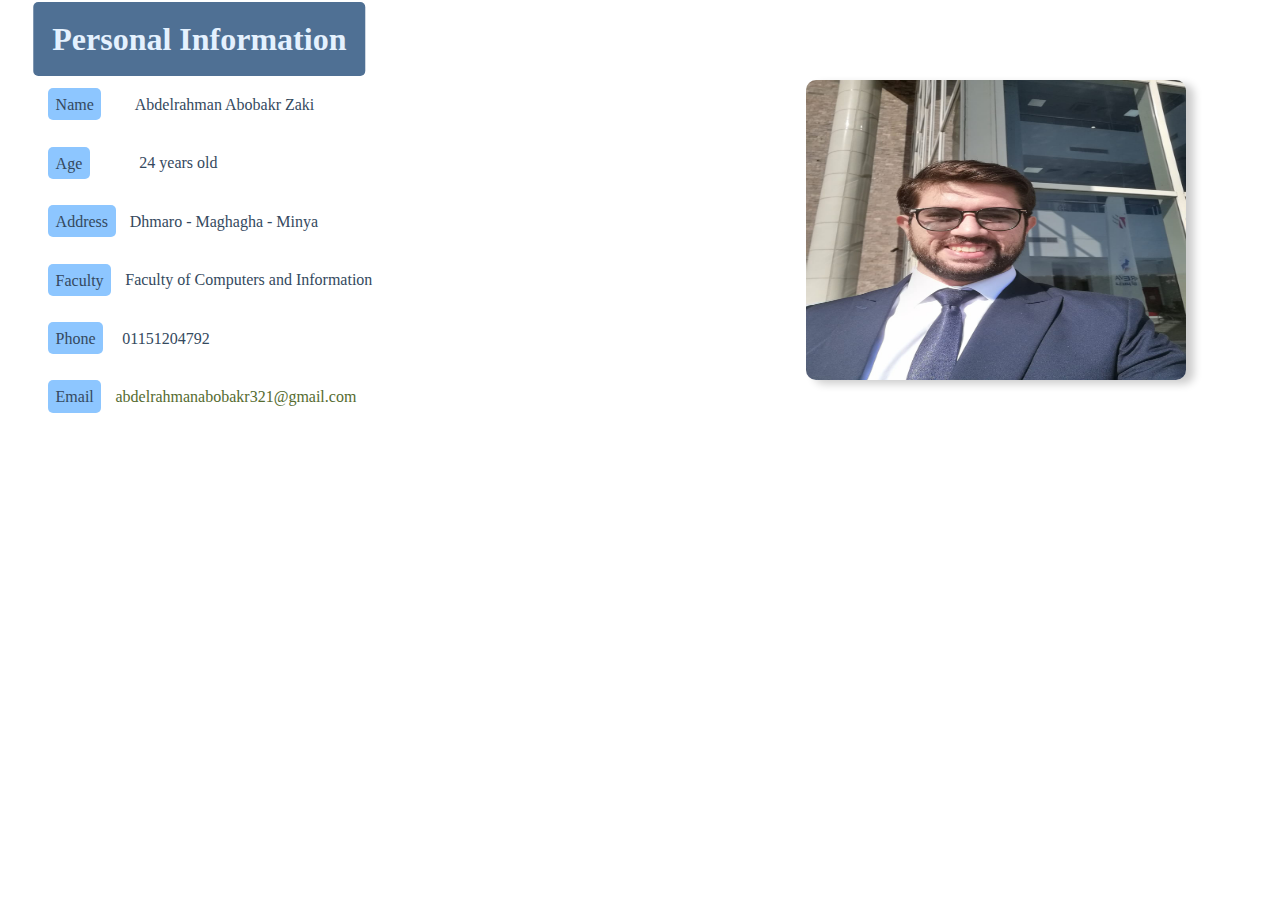
==== home.html @ 05cbeb53 "initial message" ====
<!DOCTYPE html>
<html lang="en">
<head>
    <meta charset="UTF-8">
    <meta name="viewport" content="width=device-width, initial-scale=1.0">
    <title>Main</title>
    <style>
        #main{
            color: #34495e;
        }
        ul{
            width:40%;
        }
        .noli{
            list-style: none;
            margin: auto;
            margin-bottom: 8%;
            
            
        }
        a{
            text-decoration: none;
            color:darkolivegreen;
        }
        img:hover{
            scale: 120%;
        }
        span{
            background-color: #8dc6ff;
            padding: 1.5%;
            margin-right: 2%;
            margin-bottom: 3%;
            border-radius: 5px;
        }
        span#title{
            background-color: #4f7094;
            color: #e4f1fe; 
        }
        h1{
            transform: translateX(2%);
        }
        img{
            width: 30%;
            height: 300px;
            border-radius: 10px; /* Add rounded corners */
            box-shadow: 8px 4px 8px rgba(0, 0, 0, 0.2); 
        }
        p{
            display:inline;
        }
    </style>
</head>
<body>
    <h1><span id="title">Personal Information</span></h1>
    <div id="main" style="display: flex;">
        <ul style="display: block; margin-right: 20%;">
            <li class="noli">
                <span style="margin-right: 6%;">Name</span> Abdelrahman Abobakr Zaki
            </li>
            <li class="noli">
                <span style="margin-right: 9%;">Age</span> 24 years old
            </li>
            <li class="noli">
                <span>Address</span> Dhmaro - Maghagha - Minya
            </li>
            <li class="noli">
                <span>Faculty</span> <p>Faculty of Computers and Information</p>
            </li>
            <li class="noli">
                <span style="margin-right: 3%;">Phone</span> 01151204792
            </li>
            <li class="noli">
                <span>Email</span> <a href="mailto:abdelrahmanabobakr321@gmail.com">abdelrahmanabobakr321@gmail.com</a>
            </li>

        </ul>
        <img src="./resources/personalImage.jpg">
    </div>
</body>
</html>
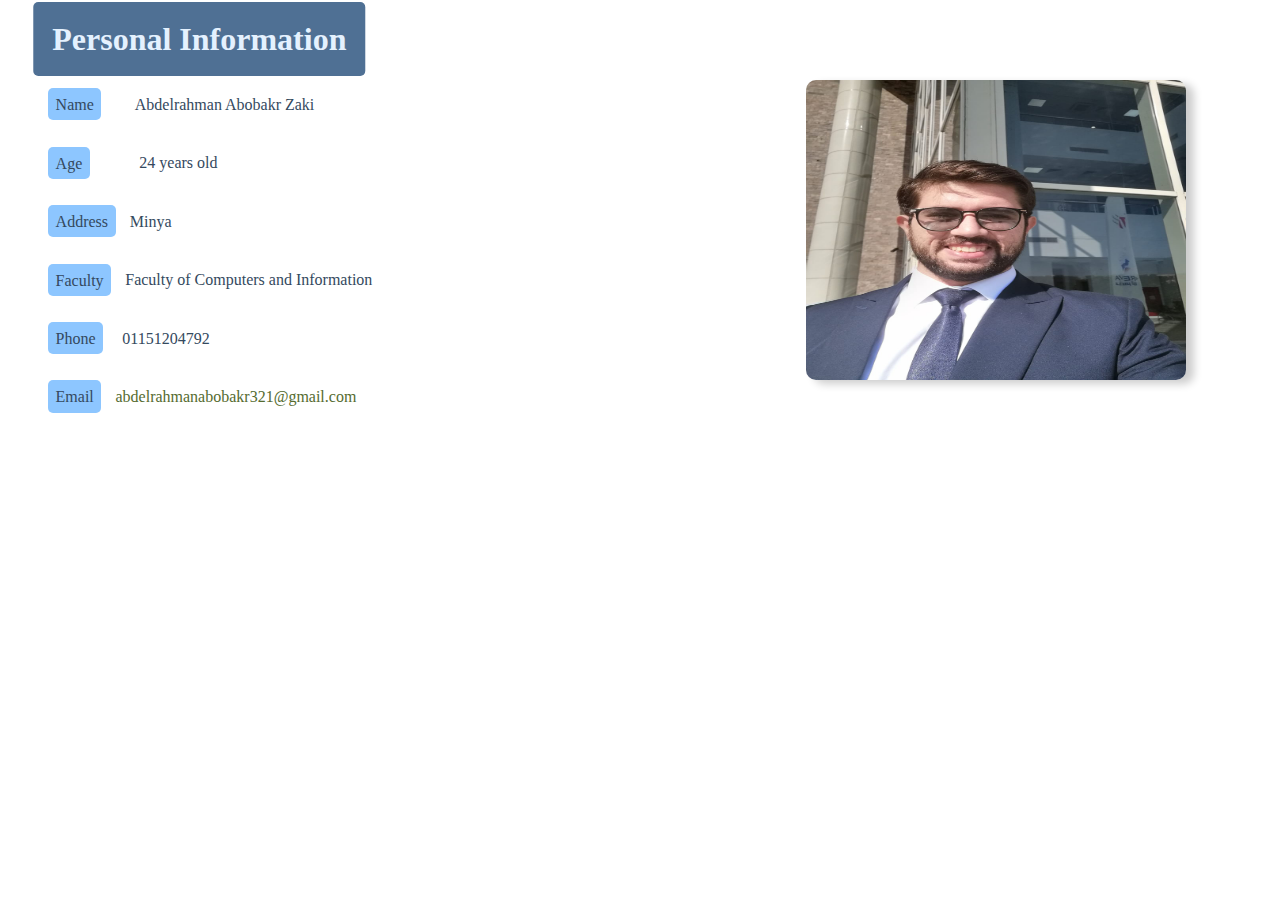
==== commit 688fadce: "upload project" ====
--- a/home.html
+++ b/home.html
@@ -4,51 +4,7 @@
     <meta charset="UTF-8">
     <meta name="viewport" content="width=device-width, initial-scale=1.0">
     <title>Main</title>
-    <style>
-        #main{
-            color: #34495e;
-        }
-        ul{
-            width:40%;
-        }
-        .noli{
-            list-style: none;
-            margin: auto;
-            margin-bottom: 8%;
-            
-            
-        }
-        a{
-            text-decoration: none;
-            color:darkolivegreen;
-        }
-        img:hover{
-            scale: 120%;
-        }
-        span{
-            background-color: #8dc6ff;
-            padding: 1.5%;
-            margin-right: 2%;
-            margin-bottom: 3%;
-            border-radius: 5px;
-        }
-        span#title{
-            background-color: #4f7094;
-            color: #e4f1fe; 
-        }
-        h1{
-            transform: translateX(2%);
-        }
-        img{
-            width: 30%;
-            height: 300px;
-            border-radius: 10px; /* Add rounded corners */
-            box-shadow: 8px 4px 8px rgba(0, 0, 0, 0.2); 
-        }
-        p{
-            display:inline;
-        }
-    </style>
+    <link rel="stylesheet" href="style.css">
 </head>
 <body>
     <h1><span id="title">Personal Information</span></h1>
@@ -61,7 +17,7 @@
                 <span style="margin-right: 9%;">Age</span> 24 years old
             </li>
             <li class="noli">
-                <span>Address</span> Dhmaro - Maghagha - Minya
+                <span>Address</span> Minya
             </li>
             <li class="noli">
                 <span>Faculty</span> <p>Faculty of Computers and Information</p>
--- a/style.css
+++ b/style.css
@@ -0,0 +1,44 @@
+
+#main{
+    color: #34495e;
+}
+ul{
+    width:40%;
+}
+.noli{
+    list-style: none;
+    margin: auto;
+    margin-bottom: 8%;
+    
+    
+}
+a{
+    text-decoration: none;
+    color:darkolivegreen;
+}
+img:hover{
+    scale: 120%;
+}
+span{
+    background-color: #8dc6ff;
+    padding: 1.5%;
+    margin-right: 2%;
+    margin-bottom: 3%;
+    border-radius: 5px;
+}
+span#title{
+    background-color: #4f7094;
+    color: #e4f1fe; 
+}
+h1{
+    transform: translateX(2%);
+}
+img{
+    width: 30%;
+    height: 300px;
+    border-radius: 10px; /* Add rounded corners */
+    box-shadow: 8px 4px 8px rgba(0, 0, 0, 0.2); 
+}
+p{
+    display:inline;
+}
